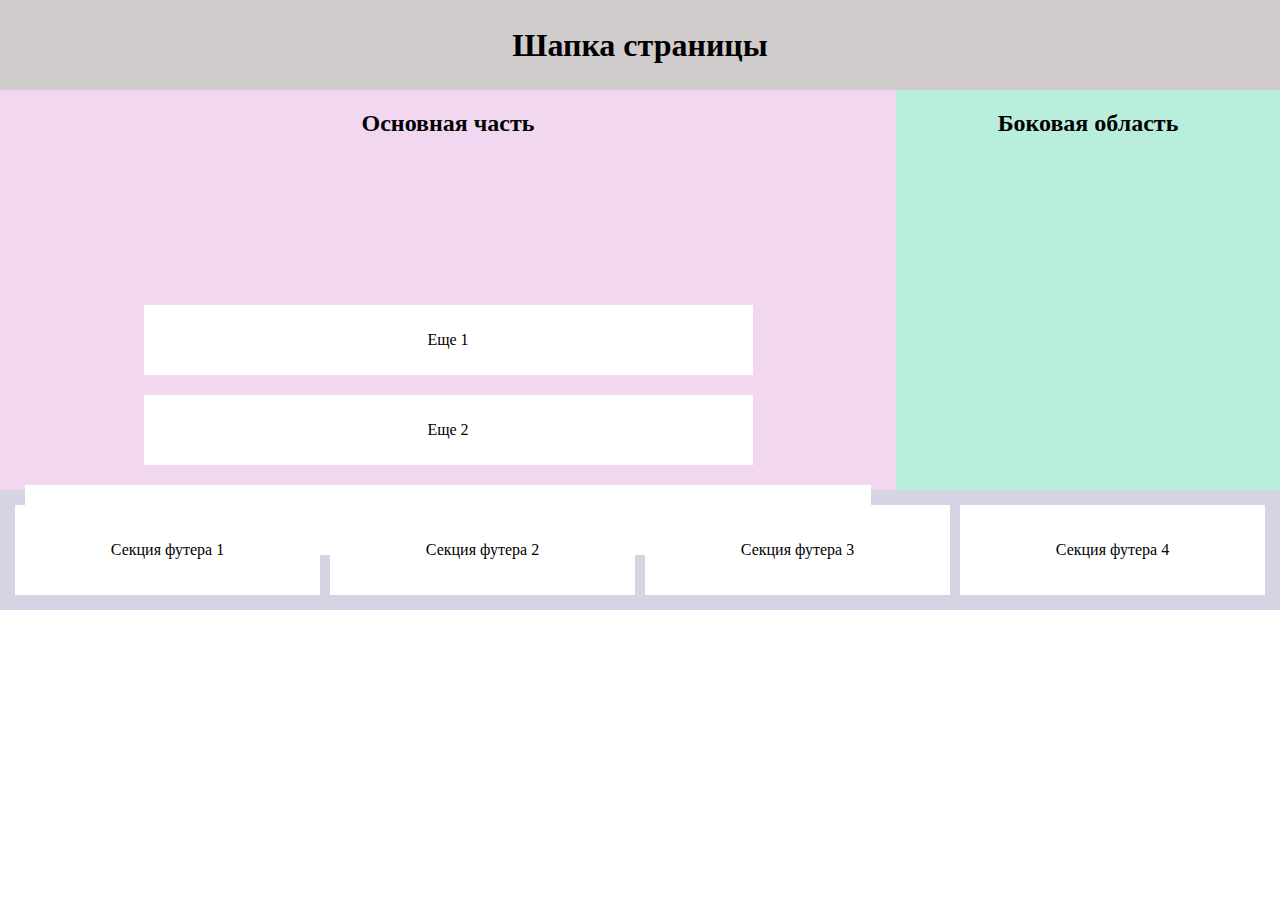
==== week5/task.html @ 7bc37660 "1 part homework" ====
<!DOCTYPE html>
<html lang="en">

<head>
  <meta charset="UTF-8">
  <meta http-equiv="X-UA-Compatible" content="IE=edge">
  <meta name="viewport" content="width=device-width, initial-scale=1.0">
  <title>Document</title>
  <link type="text/css" rel="stylesheet" href="./normalize.css">

  <style>
    .menu {
      height: 10vh;
      background-color: rgb(209, 204, 204);
      display: flex;
      align-items: center;
      justify-content: center;
    }

    .basic {
      height: 160px;
      display: flex;
      justify-content: center;
    }

    section {
      float: left;
      width: 70%;
      height: 400px;
      background-color: rgb(241, 215, 240);
    }

    .mainlist {
      display: flex;
      justify-content: center;
      padding: 15px;
      margin: 5px;
    }


    aside {
      float: right;
      width: 30%;
      height: 400px;
      margin: 0%;
      background-color: rgb(185, 238, 220);
      display: flex;
      justify-content: center;
    }

    .mainlist_a {
      display: flex;
      align-items: center;
      justify-content: center;
      flex-direction: row;
      padding: 5px;
      margin: 10px;
      background-color: white;
      height: 60px;
      width: 599px;
    }

    .mainlist_b {
      display: flex;
      align-items: center;
      justify-content: center;
      padding: 5px;
      margin: 10px;
      background-color: white;
      height: 60px;
      width: 599px;
    }

    .mainlist_c {
      display: flex;
      align-items: center;
      justify-content: center;
      padding: 5px;
      margin: 10px;
      background-color: white;
      height: 60px;
      width: 1900px;
    }

    footer {
      clear: both;
      background-color: rgb(212, 212, 228);
    }

    .menu1 {
      display: flex;
      justify-content: space-around;
      align-items: flex-end;
      padding: 10px;
      list-style-type: none;
    }

    .list2 {
      display: flex;
      align-items: flex-end;
      justify-content: center;
      flex-direction: row;
      flex-wrap: wrap;
      padding: 5px;
      margin: 10px;
      list-style-type: none;
    }

    .list {
      display: flex;
      align-items: center;
      justify-content: center;
      padding: 15px;
      margin: 5px;
      background-color: white;
      height: 60px;
      width: 400px;
    }
  </style>
</head>

<body>
  <header class="menu">
    <h1>Шапка страницы</h1>
  </header>

  <section>
    <h2 class="basic">Основная часть</h2>
    <div>
      <ul class="list2">
        <li class="mainlist_a">Еще 1</li>
        <li class="mainlist_b">Еще 2</li>
        <li class="mainlist_c">Еще 3</li>
      </ul>
    </div>
  </section>

  <aside>
    <h2>Боковая область</h2>
  </aside>

  <footer>
    <ul class="menu1">
      <li class="list">Секция футера 1</li>
      <li class="list">Секция футера 2</li>
      <li class="list">Секция футера 3</li>
      <li class="list">Секция футера 4</li>
    </ul>
  </footer>
</body>

</html>
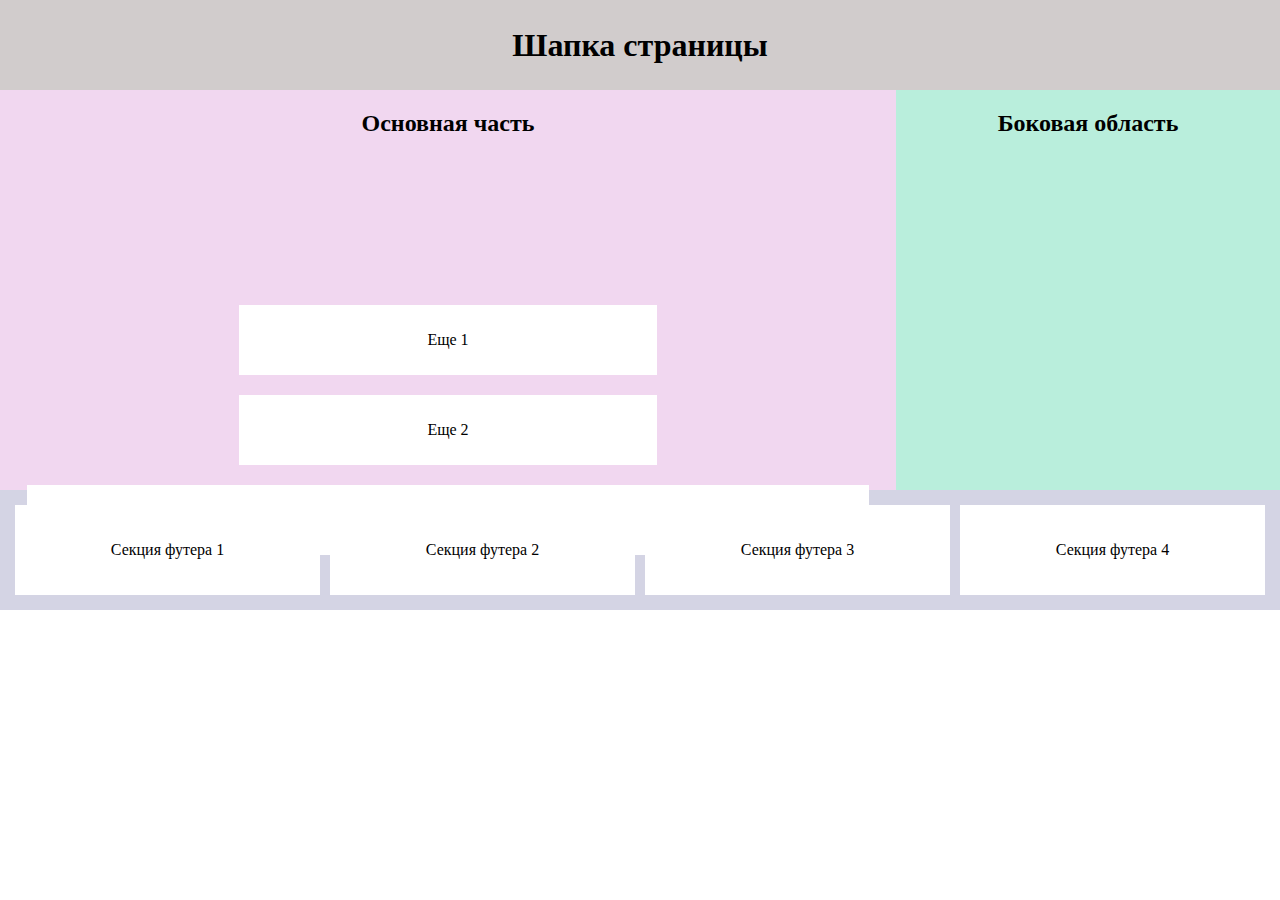
==== commit 485c5f9a: "week 5 task2(amended the amount)" ====
--- a/week5/task.html
+++ b/week5/task.html
@@ -57,7 +57,7 @@
       margin: 10px;
       background-color: white;
       height: 60px;
-      width: 599px;
+      width: 47%;
     }
 
     .mainlist_b {
@@ -68,7 +68,7 @@
       margin: 10px;
       background-color: white;
       height: 60px;
-      width: 599px;
+      width: 47%;
     }
 
     .mainlist_c {
@@ -79,7 +79,7 @@
       margin: 10px;
       background-color: white;
       height: 60px;
-      width: 1900px;
+      width: 96%;
     }
 
     footer {
